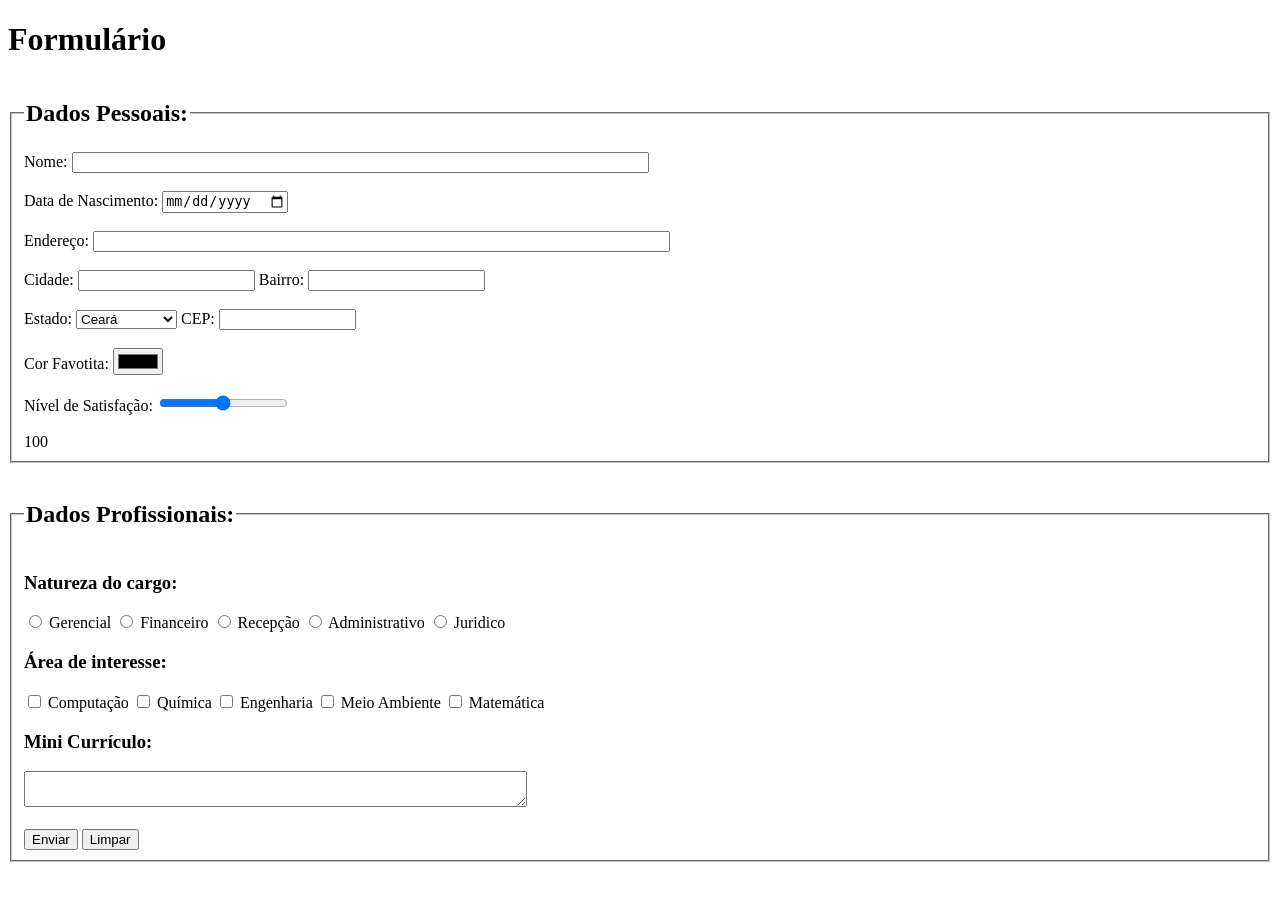
==== projeto2/index.html @ 31e5030c "Add files via upload" ====
<!DOCTYPE html>
<lang="pt">
<head>
    <meta charset="UTF-8">
    <meta name="viewport" content="width=device-width, initial-scale=1.0">
    <title>formulario</title>
</head>
<body>
    <form>
    <h1>Formulário</h1>
    <fieldset>
        <legend><h2> Dados Pessoais:</h2></legend> 
        <label>Nome:</label>
       <input type="text" size="70"> <br><br>
       <label>Data de Nascimento:</label> 
       <input type="date"> <br><br>
       <label>Endereço:</label>
       <input type="text" size="70"> <br><br>
       <label>Cidade:</label>
       <input type="text" size="20"> 
       <label>Bairro:</label>
       <input type="text" size="20"> <br><br>
       <label>Estado:</label>
       <select> 
           <option>Ceará</option>
           <option>Minas Gerais</option>
           <option>Pará</option>
       </select> 
        <label>CEP:</label>
       <input type="text" size="15"><br><br>
       <label>Cor Favotita:</label>
       <input type="color"> <br><br>
       <label>Nível de Satisfação:</label>
       <input type="range" min="0" max="100" value="50"> <br><br>  
       <span>100</span>
     </fieldset>
          <br>
          <fieldset>
            <legend> <h2> Dados Profissionais:</h2></legend>
            <h3>Natureza do cargo:</h3> 
            <input type="radio" id="gerencia" name="natureza_cargo" value="Gerencia">
            <label for="gerencial"> Gerencial</label>
            <input type="radio" id="financeiro" name="natureza_cargo" value="Financeiro">
            <label for="financeiro"> Financeiro</label> 
            <input type="radio" id="recepcao" name="natureza_cargo" value="Recepção">  
            <label for="recepcao"> Recepção</label> 
            <input type="radio" id="administrativo" name="natureza_cargo" value="Administrativo">  
            <label for="recepcao"> Administrativo</label> 
            <input type="radio" id="juridico" name="natureza_cargo" value="Juridico">  
            <label for="Juridico"> Juridico</label> 
            
            <h3>Área de interesse:</h3>
            <input type="checkbox"> Computação 
            <input type="checkbox"> Química 
            <input type="checkbox"> Engenharia
            <input type="checkbox"> Meio Ambiente
            <input type="checkbox"> Matemática
        
            <h3>Mini Currículo:</h3>
            <textarea rows5="5" cols="60"></textarea>
            <br><br>
            <button type="submit">Enviar</button>
            <button type="reset">Limpar</button> 
        </fieldset>
    </form>
 </body>
</html>
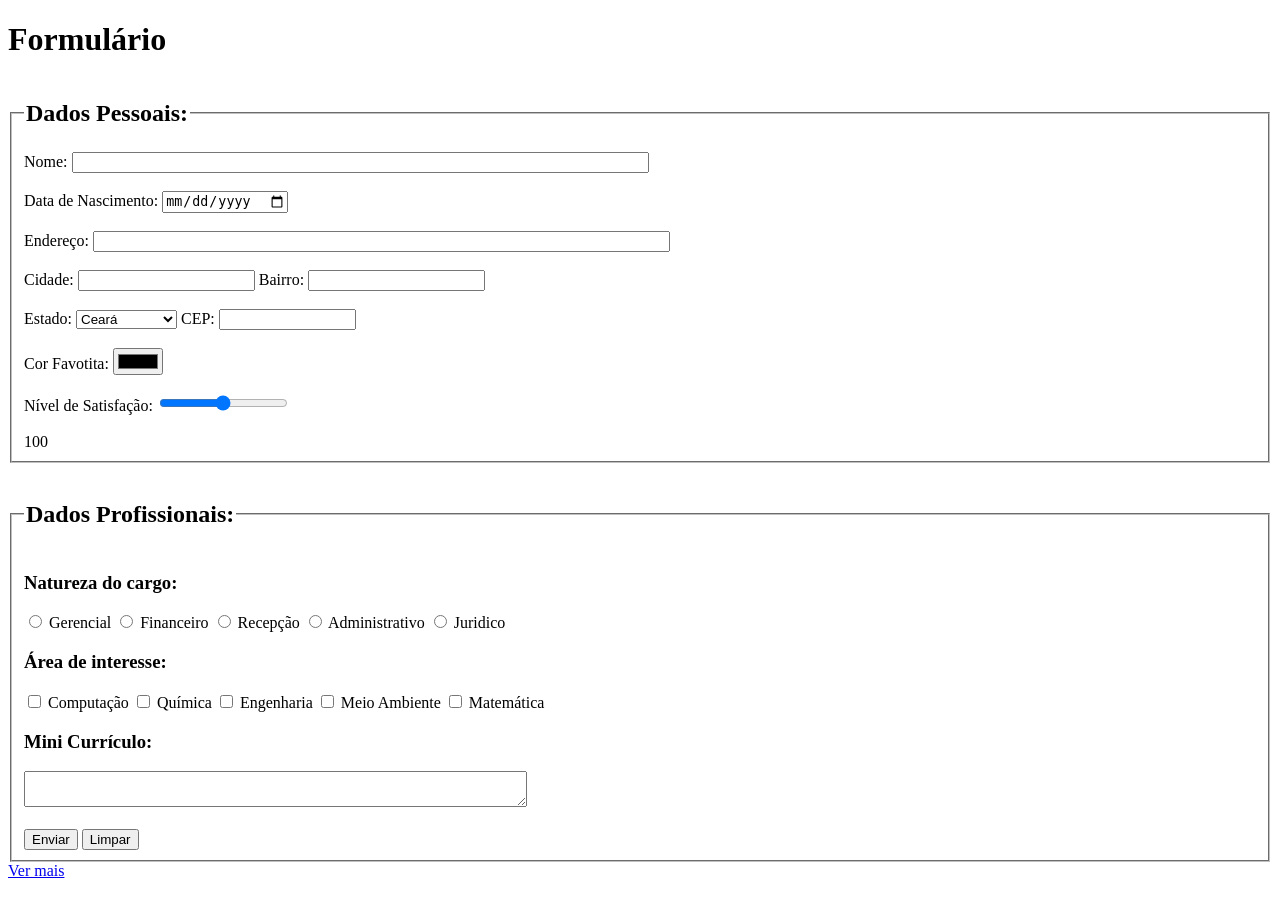
==== commit 8c5ee3f3: "Add link to tabela.html in index.html" ====
--- a/projeto2/index.html
+++ b/projeto2/index.html
@@ -63,6 +63,7 @@
             <button type="reset">Limpar</button> 
         </fieldset>
     </form>
+        <a href="paginas/tabela.html"> Ver mais</a>
  </body>
 </html>
 
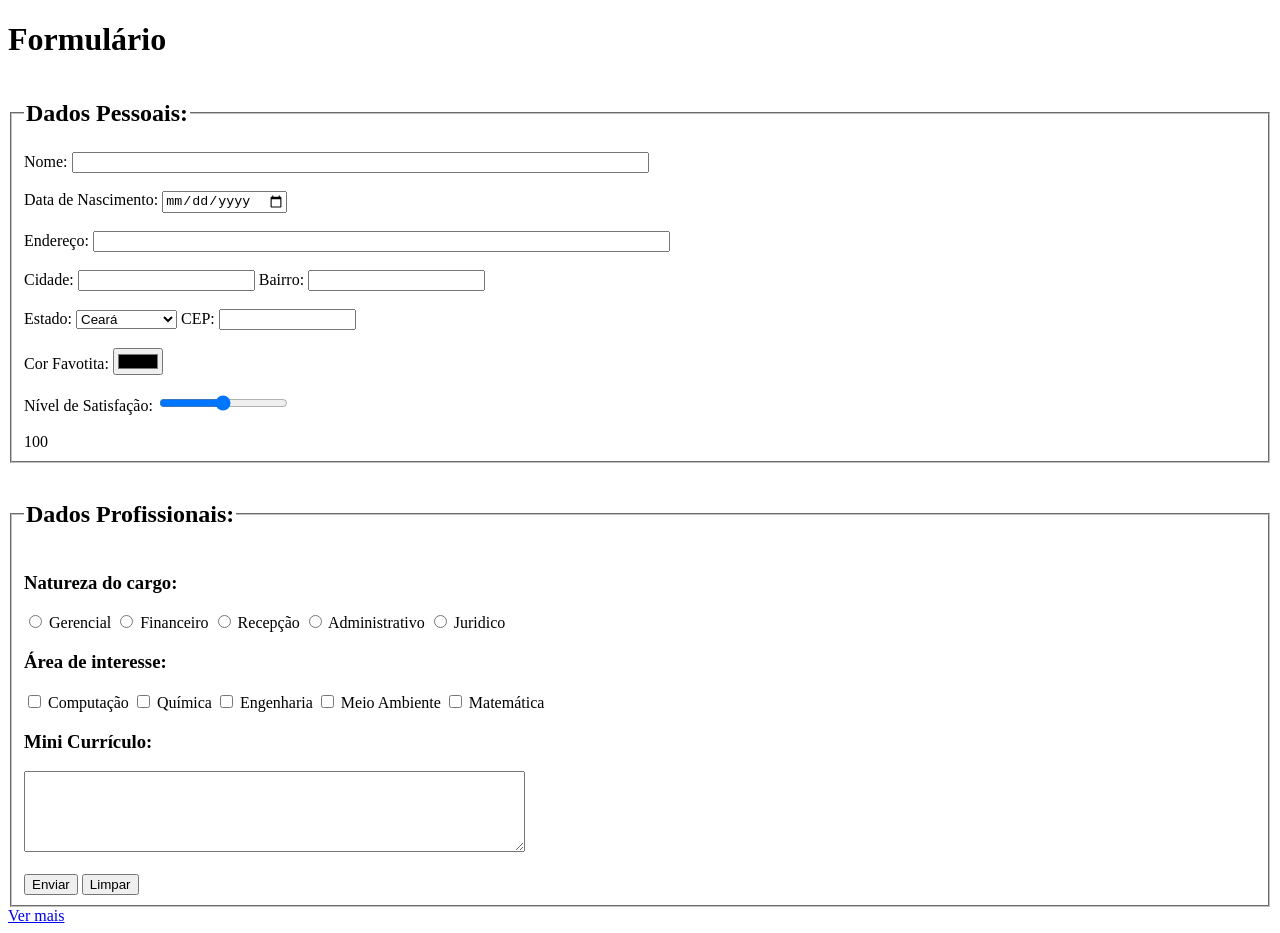
==== commit e07b2876: "Fix textarea rows attribute in index.html Corrected the textarea attribute from 'rows5' to 'rows'." ====
--- a/projeto2/index.html
+++ b/projeto2/index.html
@@ -1,5 +1,5 @@
 <!DOCTYPE html>
-<lang="pt">
+<html lang="pt">
 <head>
     <meta charset="UTF-8">
     <meta name="viewport" content="width=device-width, initial-scale=1.0">
@@ -57,7 +57,7 @@
             <input type="checkbox"> Matemática
         
             <h3>Mini Currículo:</h3>
-            <textarea rows5="5" cols="60"></textarea>
+            <textarea rows="5" cols="60"></textarea>
             <br><br>
             <button type="submit">Enviar</button>
             <button type="reset">Limpar</button> 
